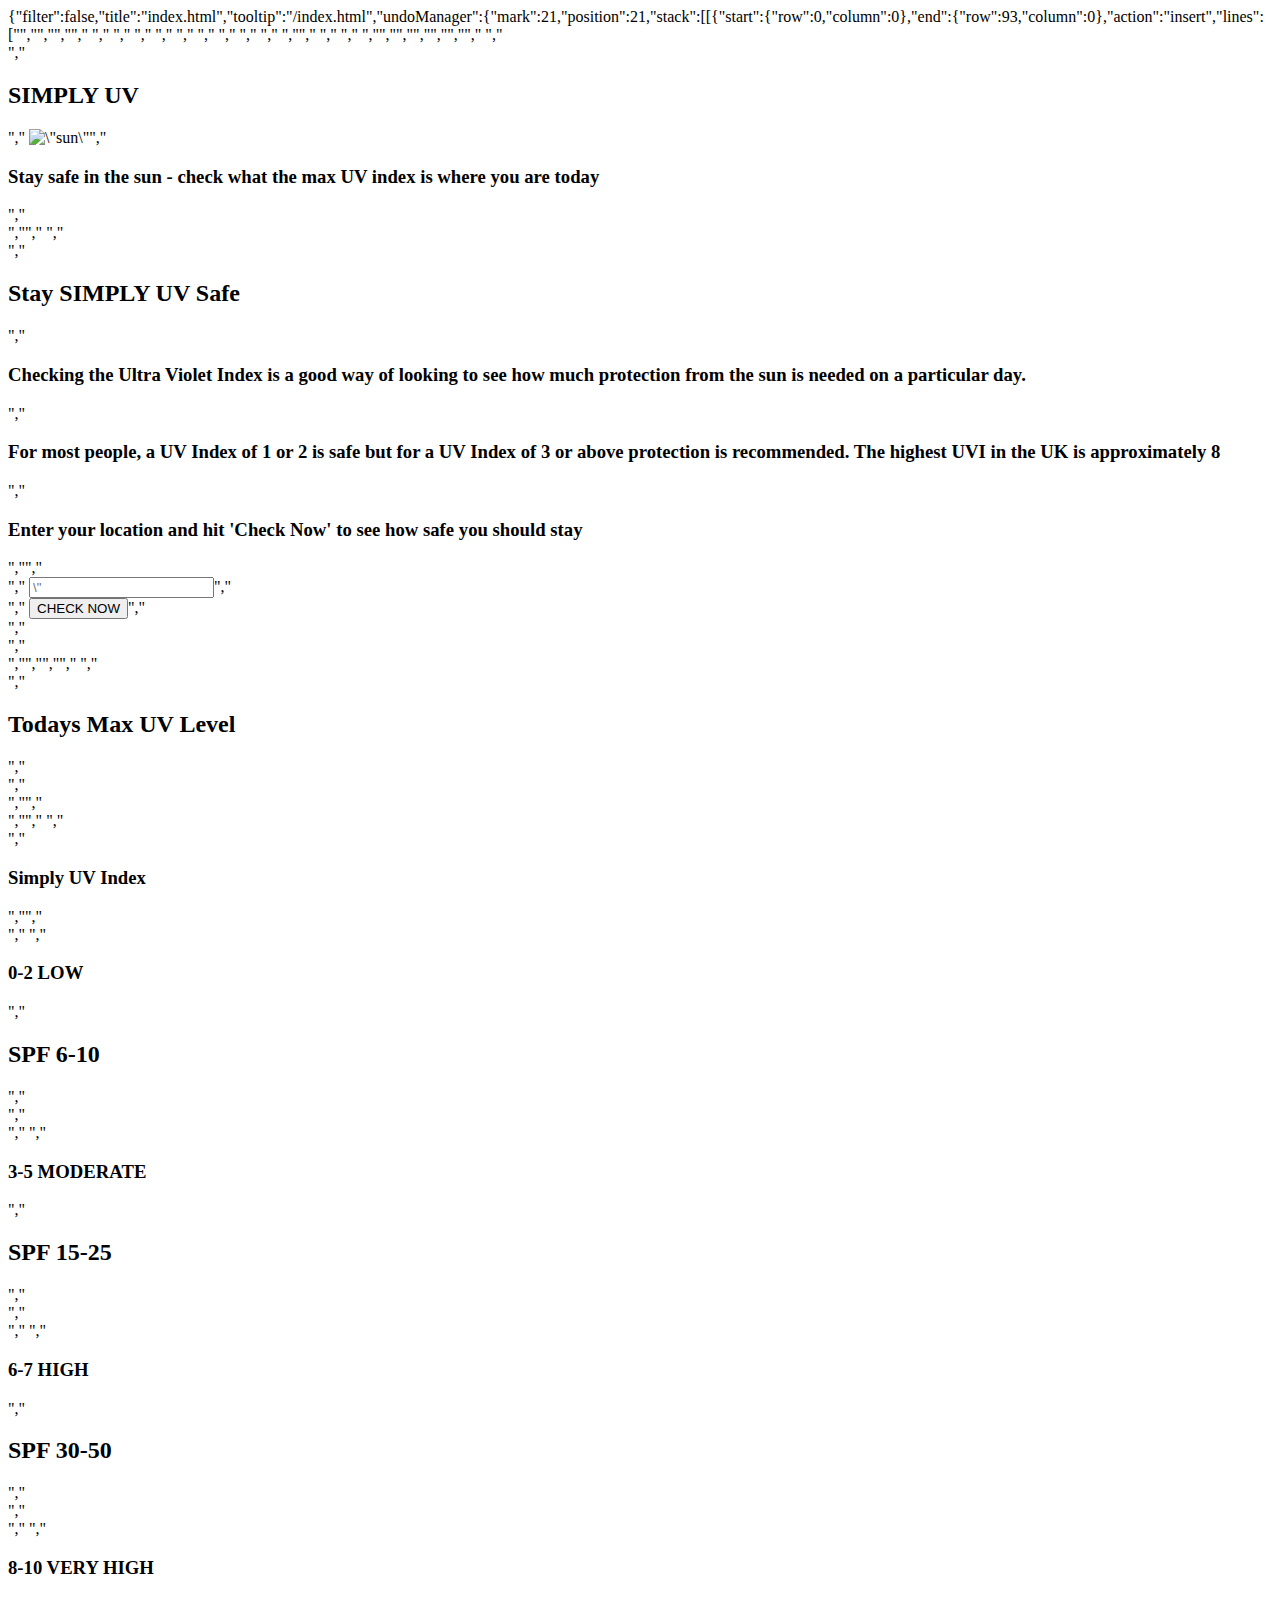
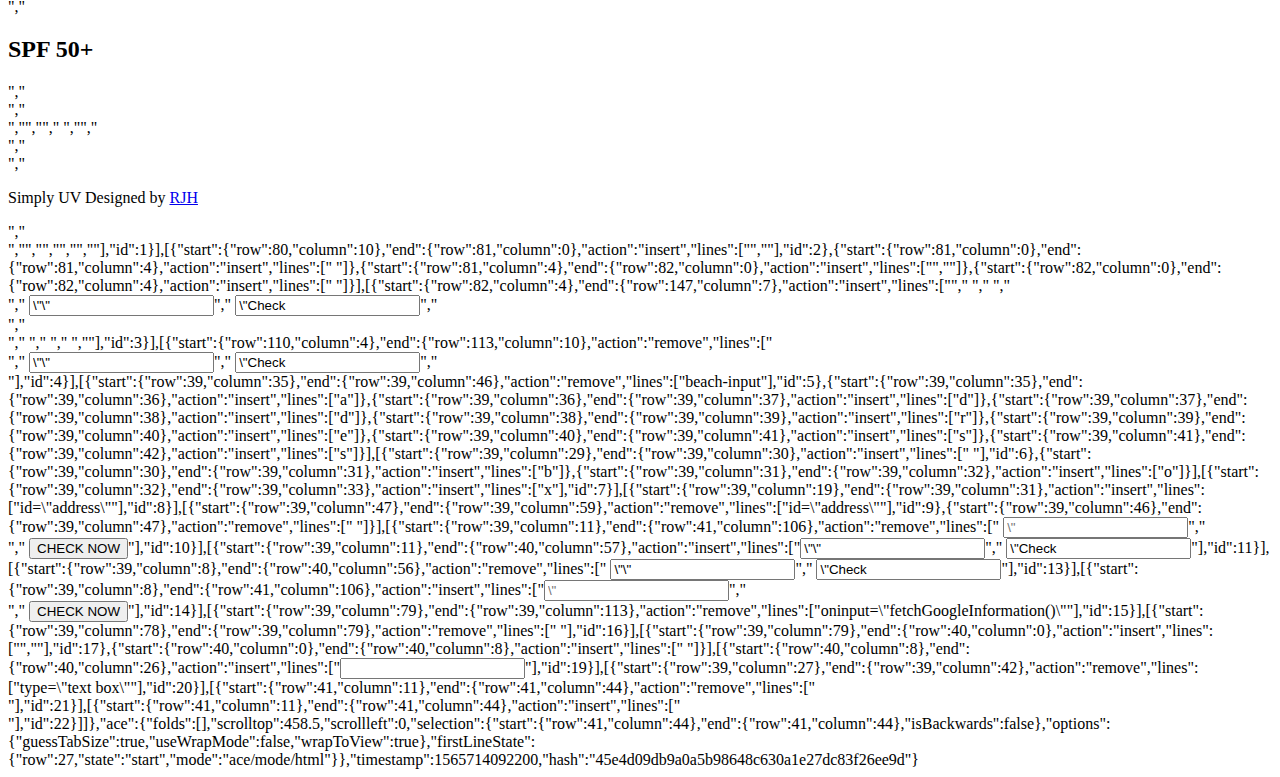
==== .c9/metadata/environment/index.html @ dd0ed44e "new files" ====
{"filter":false,"title":"index.html","tooltip":"/index.html","undoManager":{"mark":21,"position":21,"stack":[[{"start":{"row":0,"column":0},"end":{"row":93,"column":0},"action":"insert","lines":["<!DOCTYPE html>","<html lang=\"en\">","","<head>","    <meta charset=\"UTF-8\">","    <meta name=\"viewport\" content=\"width=device-width, initial-scale=1\">","    <title>Simply UV</title>","    <link href=\"https://fonts.googleapis.com/css?family=Permanent+Marker\" rel=\"stylesheet\">","    <link href=\"https://fonts.googleapis.com/css?family=Open+Sans:600\" rel=\"stylesheet\">","    <link href=\"https://fonts.googleapis.com/css?family=Roboto\" rel=\"stylesheet\">","    <link rel=\"stylesheet\" href=\"https://stackpath.bootstrapcdn.com/bootstrap/3.3.7/css/bootstrap.min.css\" type=\"text/css\" />","    <link rel=\"stylesheet\" href=\"https://use.fontawesome.com/releases/v5.8.1/css/all.css\" integrity=\"sha384-50oBUHEmvpQ+1lW4y57PTFmhCaXp0ML5d60M1M7uH2+nqUivzIebhndOJK28anvf\" crossorigin=\"anonymous\">","    <link rel=\"stylesheet\" href=\"https://cdnjs.cloudflare.com/ajax/libs/hover.css/2.3.1/css/hover-min.css\" type=\"text/css\" />","    <link rel=\"stylesheet\" href=\"css/style.css\" type=\"text/css\" />","","    <script src=\"https://ajax.googleapis.com/ajax/libs/jquery/3.2.1/jquery.min.js\"></script>","    <script type=\"text/javascript\" src=\"assets/js/map-information.js\"></script>","    <script type=\"text/javascript\" src=\"assets/js/uv-index.js\"></script>","","","</head>","","<body>","","    <!-- First container  -->","    <div class=\"container-fluid bg-1 text-center\">","        <h2 class=\"hdr_1\">SIMPLY UV</h2>","        <img src=\"assets/img/sun_1.jpg\" class=\"img-responsive img-circle margin\" style=\"display:inline\" alt=\"sun\" width=\"275\" height=\"275\">","        <h3 class=\"txt_1\">Stay safe in the sun - check what the max UV index is where you are today</h3>","    </div>","","    <!-- Second Container -->","    <div class=\"container-fluid bg-2 text-center\">","        <h2 class=\"hdr_2\">Stay SIMPLY UV Safe</h2>","        <h3 class=\"txt_2\">Checking the Ultra Violet Index is a good way of looking to see how much protection from the sun is needed on a particular day.</h3>","        <h3 class=\"txt_2\">For most people, a UV Index of 1 or 2 is safe but for a UV Index of 3 or above protection is recommended. The highest UVI in the UK is approximately 8</h3>","        <h3 class=\"txt_2\">Enter your location and hit 'Check Now' to see how safe you should stay</h3>","","        <div class=\"input-group mb-3 beach_button\">","            <input type=\"text\" id=\"beach-input\" placeholder=\"       Where are you?\" oninput=\"fetchGoogleInformation()\">","            <div class=\"input-group-append\">","                <button class=\"btn btn-success btn-lg btn-block btn-huge\" type=\"button\">CHECK NOW</button>","            </div>","        </div>","        <div id=\"gm-user-data\" class=\"clearfix\"></div>","","","","        <!--sub 2 -->","        <div class=\"container-fluid bg-21 text center\">","            <h2 class=\"hdr_2\">Todays Max UV Level</h2>","        </div>","        <div class=\"img-responsive circle-text\"></div>","","    </div>","","    <!-- Third Container (grid) -->","    <div class=\"container-fluid bg-3 text-center\">","        <h3 class=\"txt_3\">Simply UV Index</h3>","","        <div class=\"col-sm-3\">","            <i class=\"fas fa-glasses\" style=\"font-size:50px;color:#00ff00;\"></i>","            <h3 class=\"txt_4\">0-2 LOW </h3>","            <h2 class=\"text_4\">SPF 6-10</h2>","        </div>","        <div class=\"col-sm-3\">","            <i class=\"fas fa-cloud-sun\" style=\"font-size:50px;color:#FFFF00;\"></i>","            <h3 class=\"txt_4\">3-5 MODERATE </h3>","            <h2 class=\"text_4\">SPF 15-25</h2>","        </div>","        <div class=\"col-sm-3\">","            <i class=\"far fa-clock\" style=\"font-size:50px;color:#F4A460;\"></i>","            <h3 class=\"txt_4\">6-7 HIGH </h3>","            <h2 class=\"text_4\">SPF 30-50</h2>","        </div>","        <div class=\"col-sm-3\">","            <i class=\"fas fa-tshirt\" style=\"font-size:50px;color:#FF0000;\"></i>","            <h3 class=\"txt_4\">8-10 VERY HIGH </h3>","            <h2 class=\"text_4\">SPF 50+</h2>","        </div>","    </div>","","","    <!-- Footer -->","","    <footer class=\"container-fluid bg-4 text-center\">","        <br>","        <p>Simply UV Designed by <a href=\"www.linkedin.com/in/rupert-james-hewson-31483549/\"> RJH</a></p>","    </footer>","","</body>","","</html>",""],"id":1}],[{"start":{"row":80,"column":10},"end":{"row":81,"column":0},"action":"insert","lines":["",""],"id":2},{"start":{"row":81,"column":0},"end":{"row":81,"column":4},"action":"insert","lines":["    "]},{"start":{"row":81,"column":4},"end":{"row":82,"column":0},"action":"insert","lines":["",""]},{"start":{"row":82,"column":0},"end":{"row":82,"column":4},"action":"insert","lines":["    "]}],[{"start":{"row":82,"column":4},"end":{"row":147,"column":7},"action":"insert","lines":["<style>","      /* Always set the map height explicitly to define the size of the div","       * element that contains the map. */","      #map {","        height: 100%;","      }","      /* Optional: Makes the sample page fill the window. */","      html, body {","        height: 100%;","        margin: 0;","        padding: 0;","      }","      #floating-panel {","        position: absolute;","        top: 10px;","        left: 25%;","        z-index: 5;","        background-color: #fff;","        padding: 5px;","        border: 1px solid #999;","        text-align: center;","        font-family: 'Roboto','sans-serif';","        line-height: 30px;","        padding-left: 10px;","      }","    </style>","  </head>","  <body>","    <div id=\"floating-panel\">","      <input id=\"address\" type=\"textbox\" value=\"\">","      <input id=\"submit\" type=\"button\" value=\"Check Now\">","    </div>","    <div id=\"map\"></div>","    <script>","      function initMap() {","        var map = new google.maps.Map(document.getElementById('map'), {","          zoom: 14,","          center: {lat: -34.397, lng: 150.644}","        });","        var geocoder = new google.maps.Geocoder();","","        document.getElementById('submit').addEventListener('click', function() {","          geocodeAddress(geocoder, map);","        });","      }","","      function geocodeAddress(geocoder, resultsMap) {","        var address = document.getElementById('address').value;","        geocoder.geocode({'address': address}, function(results, status) {","          if (status === 'OK') {","            resultsMap.setCenter(results[0].geometry.location);","            var marker = new google.maps.Marker({","              map: resultsMap,","              position: results[0].geometry.location","            });","          } else {","            alert('Geocode was not successful for the following reason: ' + status);","          }","        });","      }","    </script>","    <script async defer","    src=\"https://maps.googleapis.com/maps/api/js?key=AIzaSyBf7HMHGCXUjaGwoKuPbWfTlez8wLJBwVs&callback=initMap\">","    </script>","  </body>","</html>"],"id":3}],[{"start":{"row":110,"column":4},"end":{"row":113,"column":10},"action":"remove","lines":["<div id=\"floating-panel\">","      <input id=\"address\" type=\"textbox\" value=\"\">","      <input id=\"submit\" type=\"button\" value=\"Check Now\">","    </div>"],"id":4}],[{"start":{"row":39,"column":35},"end":{"row":39,"column":46},"action":"remove","lines":["beach-input"],"id":5},{"start":{"row":39,"column":35},"end":{"row":39,"column":36},"action":"insert","lines":["a"]},{"start":{"row":39,"column":36},"end":{"row":39,"column":37},"action":"insert","lines":["d"]},{"start":{"row":39,"column":37},"end":{"row":39,"column":38},"action":"insert","lines":["d"]},{"start":{"row":39,"column":38},"end":{"row":39,"column":39},"action":"insert","lines":["r"]},{"start":{"row":39,"column":39},"end":{"row":39,"column":40},"action":"insert","lines":["e"]},{"start":{"row":39,"column":40},"end":{"row":39,"column":41},"action":"insert","lines":["s"]},{"start":{"row":39,"column":41},"end":{"row":39,"column":42},"action":"insert","lines":["s"]}],[{"start":{"row":39,"column":29},"end":{"row":39,"column":30},"action":"insert","lines":[" "],"id":6},{"start":{"row":39,"column":30},"end":{"row":39,"column":31},"action":"insert","lines":["b"]},{"start":{"row":39,"column":31},"end":{"row":39,"column":32},"action":"insert","lines":["o"]}],[{"start":{"row":39,"column":32},"end":{"row":39,"column":33},"action":"insert","lines":["x"],"id":7}],[{"start":{"row":39,"column":19},"end":{"row":39,"column":31},"action":"insert","lines":["id=\"address\""],"id":8}],[{"start":{"row":39,"column":47},"end":{"row":39,"column":59},"action":"remove","lines":["id=\"address\""],"id":9},{"start":{"row":39,"column":46},"end":{"row":39,"column":47},"action":"remove","lines":[" "]}],[{"start":{"row":39,"column":11},"end":{"row":41,"column":106},"action":"remove","lines":[" <input id=\"address\"type=\"text box\" placeholder=\"       Where are you?\" oninput=\"fetchGoogleInformation()\">","            <div class=\"input-group-append\">","                <button class=\"btn btn-success btn-lg btn-block btn-huge\" type=\"button\">CHECK NOW</button>"],"id":10}],[{"start":{"row":39,"column":11},"end":{"row":40,"column":57},"action":"insert","lines":["<input id=\"address\" type=\"textbox\" value=\"\">","      <input id=\"submit\" type=\"button\" value=\"Check Now\">"],"id":11}],[{"start":{"row":39,"column":8},"end":{"row":40,"column":56},"action":"remove","lines":["   <input id=\"address\" type=\"textbox\" value=\"\">","      <input id=\"submit\" type=\"button\" value=\"Check Now\""],"id":12}],[{"start":{"row":39,"column":8},"end":{"row":39,"column":9},"action":"remove","lines":[">"],"id":13}],[{"start":{"row":39,"column":8},"end":{"row":41,"column":106},"action":"insert","lines":["<input id=\"address\"type=\"text box\" placeholder=\"       Where are you?\" oninput=\"fetchGoogleInformation()\">","            <div class=\"input-group-append\">","                <button class=\"btn btn-success btn-lg btn-block btn-huge\" type=\"button\">CHECK NOW</button>"],"id":14}],[{"start":{"row":39,"column":79},"end":{"row":39,"column":113},"action":"remove","lines":["oninput=\"fetchGoogleInformation()\""],"id":15}],[{"start":{"row":39,"column":78},"end":{"row":39,"column":79},"action":"remove","lines":[" "],"id":16}],[{"start":{"row":39,"column":79},"end":{"row":40,"column":0},"action":"insert","lines":["",""],"id":17},{"start":{"row":40,"column":0},"end":{"row":40,"column":8},"action":"insert","lines":["        "]}],[{"start":{"row":40,"column":8},"end":{"row":40,"column":26},"action":"insert","lines":["<input id=\"submit\""],"id":18}],[{"start":{"row":40,"column":26},"end":{"row":40,"column":27},"action":"insert","lines":[">"],"id":19}],[{"start":{"row":39,"column":27},"end":{"row":39,"column":42},"action":"remove","lines":["type=\"text box\""],"id":20}],[{"start":{"row":41,"column":11},"end":{"row":41,"column":44},"action":"remove","lines":[" <div class=\"input-group-append\">"],"id":21}],[{"start":{"row":41,"column":11},"end":{"row":41,"column":44},"action":"insert","lines":[" <div class=\"input-group-append\">"],"id":22}]]},"ace":{"folds":[],"scrolltop":458.5,"scrollleft":0,"selection":{"start":{"row":41,"column":44},"end":{"row":41,"column":44},"isBackwards":false},"options":{"guessTabSize":true,"useWrapMode":false,"wrapToView":true},"firstLineState":{"row":27,"state":"start","mode":"ace/mode/html"}},"timestamp":1565714092200,"hash":"45e4d09db9a0a5b98648c630a1e27dc83f26ee9d"}
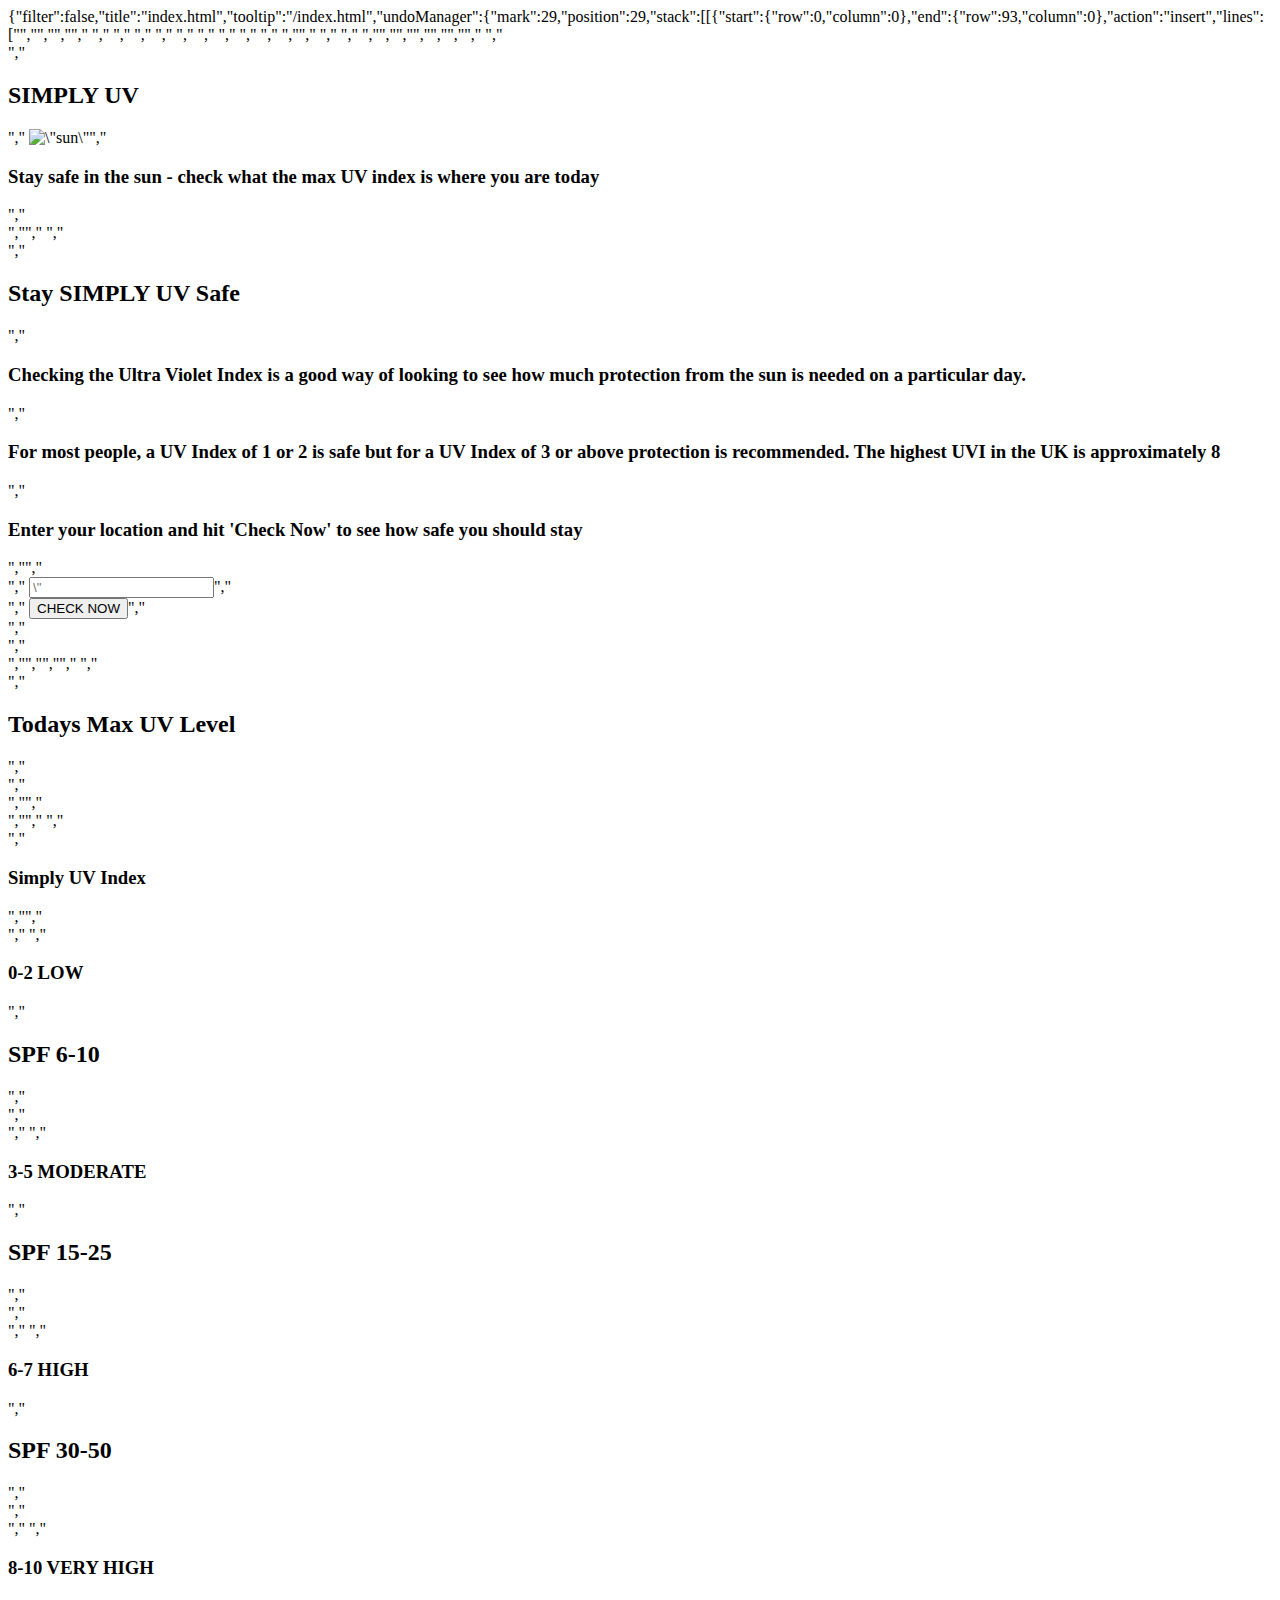
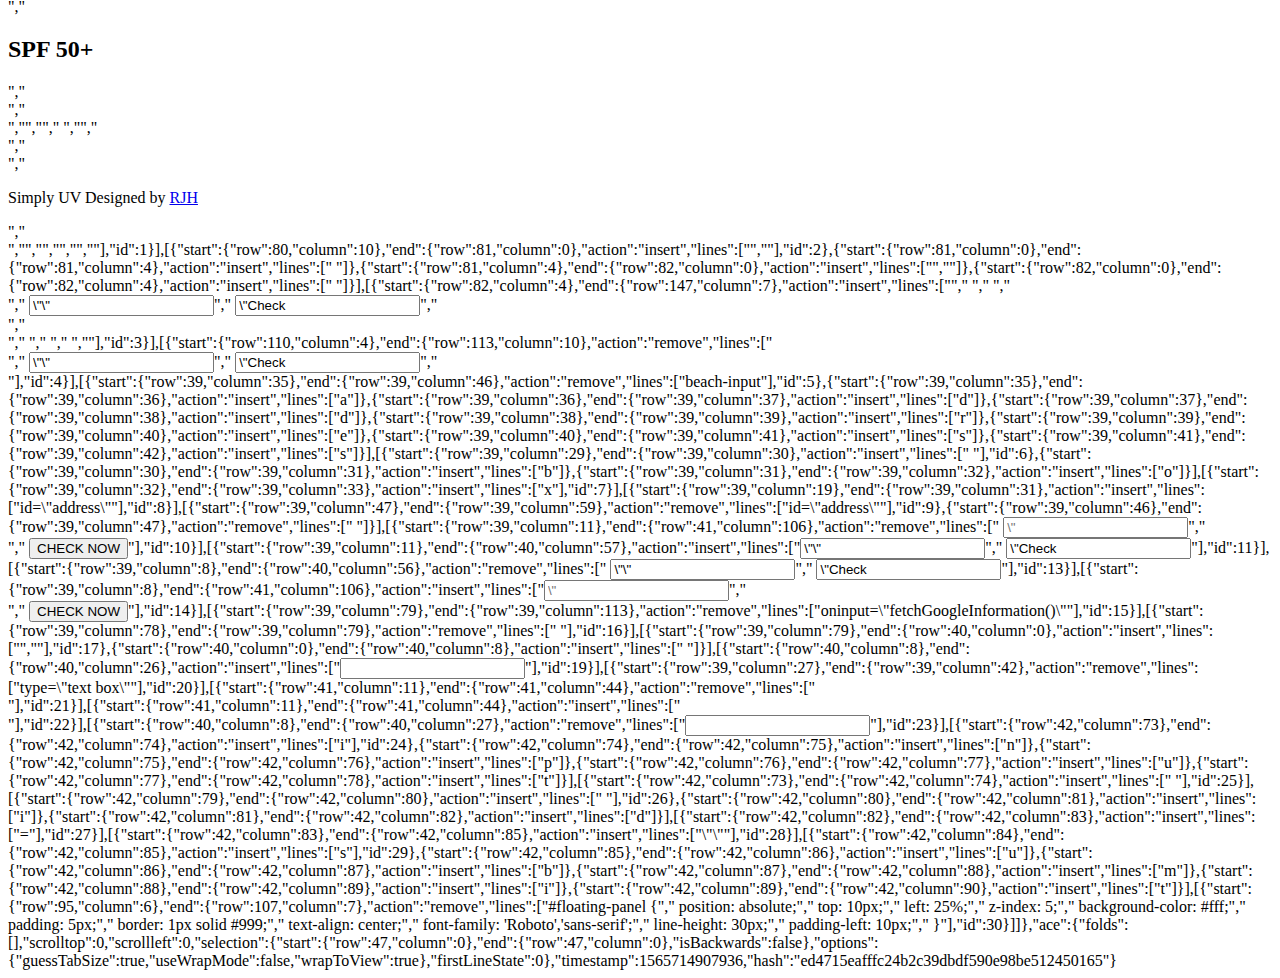
==== commit 4296abfe: "updates" ====
--- a/.c9/metadata/environment/index.html
+++ b/.c9/metadata/environment/index.html
@@ -1 +1 @@
-{"filter":false,"title":"index.html","tooltip":"/index.html","undoManager":{"mark":21,"position":21,"stack":[[{"start":{"row":0,"column":0},"end":{"row":93,"column":0},"action":"insert","lines":["<!DOCTYPE html>","<html lang=\"en\">","","<head>","    <meta charset=\"UTF-8\">","    <meta name=\"viewport\" content=\"width=device-width, initial-scale=1\">","    <title>Simply UV</title>","    <link href=\"https://fonts.googleapis.com/css?family=Permanent+Marker\" rel=\"stylesheet\">","    <link href=\"https://fonts.googleapis.com/css?family=Open+Sans:600\" rel=\"stylesheet\">","    <link href=\"https://fonts.googleapis.com/css?family=Roboto\" rel=\"stylesheet\">","    <link rel=\"stylesheet\" href=\"https://stackpath.bootstrapcdn.com/bootstrap/3.3.7/css/bootstrap.min.css\" type=\"text/css\" />","    <link rel=\"stylesheet\" href=\"https://use.fontawesome.com/releases/v5.8.1/css/all.css\" integrity=\"sha384-50oBUHEmvpQ+1lW4y57PTFmhCaXp0ML5d60M1M7uH2+nqUivzIebhndOJK28anvf\" crossorigin=\"anonymous\">","    <link rel=\"stylesheet\" href=\"https://cdnjs.cloudflare.com/ajax/libs/hover.css/2.3.1/css/hover-min.css\" type=\"text/css\" />","    <link rel=\"stylesheet\" href=\"css/style.css\" type=\"text/css\" />","","    <script src=\"https://ajax.googleapis.com/ajax/libs/jquery/3.2.1/jquery.min.js\"></script>","    <script type=\"text/javascript\" src=\"assets/js/map-information.js\"></script>","    <script type=\"text/javascript\" src=\"assets/js/uv-index.js\"></script>","","","</head>","","<body>","","    <!-- First container  -->","    <div class=\"container-fluid bg-1 text-center\">","        <h2 class=\"hdr_1\">SIMPLY UV</h2>","        <img src=\"assets/img/sun_1.jpg\" class=\"img-responsive img-circle margin\" style=\"display:inline\" alt=\"sun\" width=\"275\" height=\"275\">","        <h3 class=\"txt_1\">Stay safe in the sun - check what the max UV index is where you are today</h3>","    </div>","","    <!-- Second Container -->","    <div class=\"container-fluid bg-2 text-center\">","        <h2 class=\"hdr_2\">Stay SIMPLY UV Safe</h2>","        <h3 class=\"txt_2\">Checking the Ultra Violet Index is a good way of looking to see how much protection from the sun is needed on a particular day.</h3>","        <h3 class=\"txt_2\">For most people, a UV Index of 1 or 2 is safe but for a UV Index of 3 or above protection is recommended. The highest UVI in the UK is approximately 8</h3>","        <h3 class=\"txt_2\">Enter your location and hit 'Check Now' to see how safe you should stay</h3>","","        <div class=\"input-group mb-3 beach_button\">","            <input type=\"text\" id=\"beach-input\" placeholder=\"       Where are you?\" oninput=\"fetchGoogleInformation()\">","            <div class=\"input-group-append\">","                <button class=\"btn btn-success btn-lg btn-block btn-huge\" type=\"button\">CHECK NOW</button>","            </div>","        </div>","        <div id=\"gm-user-data\" class=\"clearfix\"></div>","","","","        <!--sub 2 -->","        <div class=\"container-fluid bg-21 text center\">","            <h2 class=\"hdr_2\">Todays Max UV Level</h2>","        </div>","        <div class=\"img-responsive circle-text\"></div>","","    </div>","","    <!-- Third Container (grid) -->","    <div class=\"container-fluid bg-3 text-center\">","        <h3 class=\"txt_3\">Simply UV Index</h3>","","        <div class=\"col-sm-3\">","            <i class=\"fas fa-glasses\" style=\"font-size:50px;color:#00ff00;\"></i>","            <h3 class=\"txt_4\">0-2 LOW </h3>","            <h2 class=\"text_4\">SPF 6-10</h2>","        </div>","        <div class=\"col-sm-3\">","            <i class=\"fas fa-cloud-sun\" style=\"font-size:50px;color:#FFFF00;\"></i>","            <h3 class=\"txt_4\">3-5 MODERATE </h3>","            <h2 class=\"text_4\">SPF 15-25</h2>","        </div>","        <div class=\"col-sm-3\">","            <i class=\"far fa-clock\" style=\"font-size:50px;color:#F4A460;\"></i>","            <h3 class=\"txt_4\">6-7 HIGH </h3>","            <h2 class=\"text_4\">SPF 30-50</h2>","        </div>","        <div class=\"col-sm-3\">","            <i class=\"fas fa-tshirt\" style=\"font-size:50px;color:#FF0000;\"></i>","            <h3 class=\"txt_4\">8-10 VERY HIGH </h3>","            <h2 class=\"text_4\">SPF 50+</h2>","        </div>","    </div>","","","    <!-- Footer -->","","    <footer class=\"container-fluid bg-4 text-center\">","        <br>","        <p>Simply UV Designed by <a href=\"www.linkedin.com/in/rupert-james-hewson-31483549/\"> RJH</a></p>","    </footer>","","</body>","","</html>",""],"id":1}],[{"start":{"row":80,"column":10},"end":{"row":81,"column":0},"action":"insert","lines":["",""],"id":2},{"start":{"row":81,"column":0},"end":{"row":81,"column":4},"action":"insert","lines":["    "]},{"start":{"row":81,"column":4},"end":{"row":82,"column":0},"action":"insert","lines":["",""]},{"start":{"row":82,"column":0},"end":{"row":82,"column":4},"action":"insert","lines":["    "]}],[{"start":{"row":82,"column":4},"end":{"row":147,"column":7},"action":"insert","lines":["<style>","      /* Always set the map height explicitly to define the size of the div","       * element that contains the map. */","      #map {","        height: 100%;","      }","      /* Optional: Makes the sample page fill the window. */","      html, body {","        height: 100%;","        margin: 0;","        padding: 0;","      }","      #floating-panel {","        position: absolute;","        top: 10px;","        left: 25%;","        z-index: 5;","        background-color: #fff;","        padding: 5px;","        border: 1px solid #999;","        text-align: center;","        font-family: 'Roboto','sans-serif';","        line-height: 30px;","        padding-left: 10px;","      }","    </style>","  </head>","  <body>","    <div id=\"floating-panel\">","      <input id=\"address\" type=\"textbox\" value=\"\">","      <input id=\"submit\" type=\"button\" value=\"Check Now\">","    </div>","    <div id=\"map\"></div>","    <script>","      function initMap() {","        var map = new google.maps.Map(document.getElementById('map'), {","          zoom: 14,","          center: {lat: -34.397, lng: 150.644}","        });","        var geocoder = new google.maps.Geocoder();","","        document.getElementById('submit').addEventListener('click', function() {","          geocodeAddress(geocoder, map);","        });","      }","","      function geocodeAddress(geocoder, resultsMap) {","        var address = document.getElementById('address').value;","        geocoder.geocode({'address': address}, function(results, status) {","          if (status === 'OK') {","            resultsMap.setCenter(results[0].geometry.location);","            var marker = new google.maps.Marker({","              map: resultsMap,","              position: results[0].geometry.location","            });","          } else {","            alert('Geocode was not successful for the following reason: ' + status);","          }","        });","      }","    </script>","    <script async defer","    src=\"https://maps.googleapis.com/maps/api/js?key=AIzaSyBf7HMHGCXUjaGwoKuPbWfTlez8wLJBwVs&callback=initMap\">","    </script>","  </body>","</html>"],"id":3}],[{"start":{"row":110,"column":4},"end":{"row":113,"column":10},"action":"remove","lines":["<div id=\"floating-panel\">","      <input id=\"address\" type=\"textbox\" value=\"\">","      <input id=\"submit\" type=\"button\" value=\"Check Now\">","    </div>"],"id":4}],[{"start":{"row":39,"column":35},"end":{"row":39,"column":46},"action":"remove","lines":["beach-input"],"id":5},{"start":{"row":39,"column":35},"end":{"row":39,"column":36},"action":"insert","lines":["a"]},{"start":{"row":39,"column":36},"end":{"row":39,"column":37},"action":"insert","lines":["d"]},{"start":{"row":39,"column":37},"end":{"row":39,"column":38},"action":"insert","lines":["d"]},{"start":{"row":39,"column":38},"end":{"row":39,"column":39},"action":"insert","lines":["r"]},{"start":{"row":39,"column":39},"end":{"row":39,"column":40},"action":"insert","lines":["e"]},{"start":{"row":39,"column":40},"end":{"row":39,"column":41},"action":"insert","lines":["s"]},{"start":{"row":39,"column":41},"end":{"row":39,"column":42},"action":"insert","lines":["s"]}],[{"start":{"row":39,"column":29},"end":{"row":39,"column":30},"action":"insert","lines":[" "],"id":6},{"start":{"row":39,"column":30},"end":{"row":39,"column":31},"action":"insert","lines":["b"]},{"start":{"row":39,"column":31},"end":{"row":39,"column":32},"action":"insert","lines":["o"]}],[{"start":{"row":39,"column":32},"end":{"row":39,"column":33},"action":"insert","lines":["x"],"id":7}],[{"start":{"row":39,"column":19},"end":{"row":39,"column":31},"action":"insert","lines":["id=\"address\""],"id":8}],[{"start":{"row":39,"column":47},"end":{"row":39,"column":59},"action":"remove","lines":["id=\"address\""],"id":9},{"start":{"row":39,"column":46},"end":{"row":39,"column":47},"action":"remove","lines":[" "]}],[{"start":{"row":39,"column":11},"end":{"row":41,"column":106},"action":"remove","lines":[" <input id=\"address\"type=\"text box\" placeholder=\"       Where are you?\" oninput=\"fetchGoogleInformation()\">","            <div class=\"input-group-append\">","                <button class=\"btn btn-success btn-lg btn-block btn-huge\" type=\"button\">CHECK NOW</button>"],"id":10}],[{"start":{"row":39,"column":11},"end":{"row":40,"column":57},"action":"insert","lines":["<input id=\"address\" type=\"textbox\" value=\"\">","      <input id=\"submit\" type=\"button\" value=\"Check Now\">"],"id":11}],[{"start":{"row":39,"column":8},"end":{"row":40,"column":56},"action":"remove","lines":["   <input id=\"address\" type=\"textbox\" value=\"\">","      <input id=\"submit\" type=\"button\" value=\"Check Now\""],"id":12}],[{"start":{"row":39,"column":8},"end":{"row":39,"column":9},"action":"remove","lines":[">"],"id":13}],[{"start":{"row":39,"column":8},"end":{"row":41,"column":106},"action":"insert","lines":["<input id=\"address\"type=\"text box\" placeholder=\"       Where are you?\" oninput=\"fetchGoogleInformation()\">","            <div class=\"input-group-append\">","                <button class=\"btn btn-success btn-lg btn-block btn-huge\" type=\"button\">CHECK NOW</button>"],"id":14}],[{"start":{"row":39,"column":79},"end":{"row":39,"column":113},"action":"remove","lines":["oninput=\"fetchGoogleInformation()\""],"id":15}],[{"start":{"row":39,"column":78},"end":{"row":39,"column":79},"action":"remove","lines":[" "],"id":16}],[{"start":{"row":39,"column":79},"end":{"row":40,"column":0},"action":"insert","lines":["",""],"id":17},{"start":{"row":40,"column":0},"end":{"row":40,"column":8},"action":"insert","lines":["        "]}],[{"start":{"row":40,"column":8},"end":{"row":40,"column":26},"action":"insert","lines":["<input id=\"submit\""],"id":18}],[{"start":{"row":40,"column":26},"end":{"row":40,"column":27},"action":"insert","lines":[">"],"id":19}],[{"start":{"row":39,"column":27},"end":{"row":39,"column":42},"action":"remove","lines":["type=\"text box\""],"id":20}],[{"start":{"row":41,"column":11},"end":{"row":41,"column":44},"action":"remove","lines":[" <div class=\"input-group-append\">"],"id":21}],[{"start":{"row":41,"column":11},"end":{"row":41,"column":44},"action":"insert","lines":[" <div class=\"input-group-append\">"],"id":22}]]},"ace":{"folds":[],"scrolltop":458.5,"scrollleft":0,"selection":{"start":{"row":41,"column":44},"end":{"row":41,"column":44},"isBackwards":false},"options":{"guessTabSize":true,"useWrapMode":false,"wrapToView":true},"firstLineState":{"row":27,"state":"start","mode":"ace/mode/html"}},"timestamp":1565714092200,"hash":"45e4d09db9a0a5b98648c630a1e27dc83f26ee9d"}+{"filter":false,"title":"index.html","tooltip":"/index.html","undoManager":{"mark":29,"position":29,"stack":[[{"start":{"row":0,"column":0},"end":{"row":93,"column":0},"action":"insert","lines":["<!DOCTYPE html>","<html lang=\"en\">","","<head>","    <meta charset=\"UTF-8\">","    <meta name=\"viewport\" content=\"width=device-width, initial-scale=1\">","    <title>Simply UV</title>","    <link href=\"https://fonts.googleapis.com/css?family=Permanent+Marker\" rel=\"stylesheet\">","    <link href=\"https://fonts.googleapis.com/css?family=Open+Sans:600\" rel=\"stylesheet\">","    <link href=\"https://fonts.googleapis.com/css?family=Roboto\" rel=\"stylesheet\">","    <link rel=\"stylesheet\" href=\"https://stackpath.bootstrapcdn.com/bootstrap/3.3.7/css/bootstrap.min.css\" type=\"text/css\" />","    <link rel=\"stylesheet\" href=\"https://use.fontawesome.com/releases/v5.8.1/css/all.css\" integrity=\"sha384-50oBUHEmvpQ+1lW4y57PTFmhCaXp0ML5d60M1M7uH2+nqUivzIebhndOJK28anvf\" crossorigin=\"anonymous\">","    <link rel=\"stylesheet\" href=\"https://cdnjs.cloudflare.com/ajax/libs/hover.css/2.3.1/css/hover-min.css\" type=\"text/css\" />","    <link rel=\"stylesheet\" href=\"css/style.css\" type=\"text/css\" />","","    <script src=\"https://ajax.googleapis.com/ajax/libs/jquery/3.2.1/jquery.min.js\"></script>","    <script type=\"text/javascript\" src=\"assets/js/map-information.js\"></script>","    <script type=\"text/javascript\" src=\"assets/js/uv-index.js\"></script>","","","</head>","","<body>","","    <!-- First container  -->","    <div class=\"container-fluid bg-1 text-center\">","        <h2 class=\"hdr_1\">SIMPLY UV</h2>","        <img src=\"assets/img/sun_1.jpg\" class=\"img-responsive img-circle margin\" style=\"display:inline\" alt=\"sun\" width=\"275\" height=\"275\">","        <h3 class=\"txt_1\">Stay safe in the sun - check what the max UV index is where you are today</h3>","    </div>","","    <!-- Second Container -->","    <div class=\"container-fluid bg-2 text-center\">","        <h2 class=\"hdr_2\">Stay SIMPLY UV Safe</h2>","        <h3 class=\"txt_2\">Checking the Ultra Violet Index is a good way of looking to see how much protection from the sun is needed on a particular day.</h3>","        <h3 class=\"txt_2\">For most people, a UV Index of 1 or 2 is safe but for a UV Index of 3 or above protection is recommended. The highest UVI in the UK is approximately 8</h3>","        <h3 class=\"txt_2\">Enter your location and hit 'Check Now' to see how safe you should stay</h3>","","        <div class=\"input-group mb-3 beach_button\">","            <input type=\"text\" id=\"beach-input\" placeholder=\"       Where are you?\" oninput=\"fetchGoogleInformation()\">","            <div class=\"input-group-append\">","                <button class=\"btn btn-success btn-lg btn-block btn-huge\" type=\"button\">CHECK NOW</button>","            </div>","        </div>","        <div id=\"gm-user-data\" class=\"clearfix\"></div>","","","","        <!--sub 2 -->","        <div class=\"container-fluid bg-21 text center\">","            <h2 class=\"hdr_2\">Todays Max UV Level</h2>","        </div>","        <div class=\"img-responsive circle-text\"></div>","","    </div>","","    <!-- Third Container (grid) -->","    <div class=\"container-fluid bg-3 text-center\">","        <h3 class=\"txt_3\">Simply UV Index</h3>","","        <div class=\"col-sm-3\">","            <i class=\"fas fa-glasses\" style=\"font-size:50px;color:#00ff00;\"></i>","            <h3 class=\"txt_4\">0-2 LOW </h3>","            <h2 class=\"text_4\">SPF 6-10</h2>","        </div>","        <div class=\"col-sm-3\">","            <i class=\"fas fa-cloud-sun\" style=\"font-size:50px;color:#FFFF00;\"></i>","            <h3 class=\"txt_4\">3-5 MODERATE </h3>","            <h2 class=\"text_4\">SPF 15-25</h2>","        </div>","        <div class=\"col-sm-3\">","            <i class=\"far fa-clock\" style=\"font-size:50px;color:#F4A460;\"></i>","            <h3 class=\"txt_4\">6-7 HIGH </h3>","            <h2 class=\"text_4\">SPF 30-50</h2>","        </div>","        <div class=\"col-sm-3\">","            <i class=\"fas fa-tshirt\" style=\"font-size:50px;color:#FF0000;\"></i>","            <h3 class=\"txt_4\">8-10 VERY HIGH </h3>","            <h2 class=\"text_4\">SPF 50+</h2>","        </div>","    </div>","","","    <!-- Footer -->","","    <footer class=\"container-fluid bg-4 text-center\">","        <br>","        <p>Simply UV Designed by <a href=\"www.linkedin.com/in/rupert-james-hewson-31483549/\"> RJH</a></p>","    </footer>","","</body>","","</html>",""],"id":1}],[{"start":{"row":80,"column":10},"end":{"row":81,"column":0},"action":"insert","lines":["",""],"id":2},{"start":{"row":81,"column":0},"end":{"row":81,"column":4},"action":"insert","lines":["    "]},{"start":{"row":81,"column":4},"end":{"row":82,"column":0},"action":"insert","lines":["",""]},{"start":{"row":82,"column":0},"end":{"row":82,"column":4},"action":"insert","lines":["    "]}],[{"start":{"row":82,"column":4},"end":{"row":147,"column":7},"action":"insert","lines":["<style>","      /* Always set the map height explicitly to define the size of the div","       * element that contains the map. */","      #map {","        height: 100%;","      }","      /* Optional: Makes the sample page fill the window. */","      html, body {","        height: 100%;","        margin: 0;","        padding: 0;","      }","      #floating-panel {","        position: absolute;","        top: 10px;","        left: 25%;","        z-index: 5;","        background-color: #fff;","        padding: 5px;","        border: 1px solid #999;","        text-align: center;","        font-family: 'Roboto','sans-serif';","        line-height: 30px;","        padding-left: 10px;","      }","    </style>","  </head>","  <body>","    <div id=\"floating-panel\">","      <input id=\"address\" type=\"textbox\" value=\"\">","      <input id=\"submit\" type=\"button\" value=\"Check Now\">","    </div>","    <div id=\"map\"></div>","    <script>","      function initMap() {","        var map = new google.maps.Map(document.getElementById('map'), {","          zoom: 14,","          center: {lat: -34.397, lng: 150.644}","        });","        var geocoder = new google.maps.Geocoder();","","        document.getElementById('submit').addEventListener('click', function() {","          geocodeAddress(geocoder, map);","        });","      }","","      function geocodeAddress(geocoder, resultsMap) {","        var address = document.getElementById('address').value;","        geocoder.geocode({'address': address}, function(results, status) {","          if (status === 'OK') {","            resultsMap.setCenter(results[0].geometry.location);","            var marker = new google.maps.Marker({","              map: resultsMap,","              position: results[0].geometry.location","            });","          } else {","            alert('Geocode was not successful for the following reason: ' + status);","          }","        });","      }","    </script>","    <script async defer","    src=\"https://maps.googleapis.com/maps/api/js?key=AIzaSyBf7HMHGCXUjaGwoKuPbWfTlez8wLJBwVs&callback=initMap\">","    </script>","  </body>","</html>"],"id":3}],[{"start":{"row":110,"column":4},"end":{"row":113,"column":10},"action":"remove","lines":["<div id=\"floating-panel\">","      <input id=\"address\" type=\"textbox\" value=\"\">","      <input id=\"submit\" type=\"button\" value=\"Check Now\">","    </div>"],"id":4}],[{"start":{"row":39,"column":35},"end":{"row":39,"column":46},"action":"remove","lines":["beach-input"],"id":5},{"start":{"row":39,"column":35},"end":{"row":39,"column":36},"action":"insert","lines":["a"]},{"start":{"row":39,"column":36},"end":{"row":39,"column":37},"action":"insert","lines":["d"]},{"start":{"row":39,"column":37},"end":{"row":39,"column":38},"action":"insert","lines":["d"]},{"start":{"row":39,"column":38},"end":{"row":39,"column":39},"action":"insert","lines":["r"]},{"start":{"row":39,"column":39},"end":{"row":39,"column":40},"action":"insert","lines":["e"]},{"start":{"row":39,"column":40},"end":{"row":39,"column":41},"action":"insert","lines":["s"]},{"start":{"row":39,"column":41},"end":{"row":39,"column":42},"action":"insert","lines":["s"]}],[{"start":{"row":39,"column":29},"end":{"row":39,"column":30},"action":"insert","lines":[" "],"id":6},{"start":{"row":39,"column":30},"end":{"row":39,"column":31},"action":"insert","lines":["b"]},{"start":{"row":39,"column":31},"end":{"row":39,"column":32},"action":"insert","lines":["o"]}],[{"start":{"row":39,"column":32},"end":{"row":39,"column":33},"action":"insert","lines":["x"],"id":7}],[{"start":{"row":39,"column":19},"end":{"row":39,"column":31},"action":"insert","lines":["id=\"address\""],"id":8}],[{"start":{"row":39,"column":47},"end":{"row":39,"column":59},"action":"remove","lines":["id=\"address\""],"id":9},{"start":{"row":39,"column":46},"end":{"row":39,"column":47},"action":"remove","lines":[" "]}],[{"start":{"row":39,"column":11},"end":{"row":41,"column":106},"action":"remove","lines":[" <input id=\"address\"type=\"text box\" placeholder=\"       Where are you?\" oninput=\"fetchGoogleInformation()\">","            <div class=\"input-group-append\">","                <button class=\"btn btn-success btn-lg btn-block btn-huge\" type=\"button\">CHECK NOW</button>"],"id":10}],[{"start":{"row":39,"column":11},"end":{"row":40,"column":57},"action":"insert","lines":["<input id=\"address\" type=\"textbox\" value=\"\">","      <input id=\"submit\" type=\"button\" value=\"Check Now\">"],"id":11}],[{"start":{"row":39,"column":8},"end":{"row":40,"column":56},"action":"remove","lines":["   <input id=\"address\" type=\"textbox\" value=\"\">","      <input id=\"submit\" type=\"button\" value=\"Check Now\""],"id":12}],[{"start":{"row":39,"column":8},"end":{"row":39,"column":9},"action":"remove","lines":[">"],"id":13}],[{"start":{"row":39,"column":8},"end":{"row":41,"column":106},"action":"insert","lines":["<input id=\"address\"type=\"text box\" placeholder=\"       Where are you?\" oninput=\"fetchGoogleInformation()\">","            <div class=\"input-group-append\">","                <button class=\"btn btn-success btn-lg btn-block btn-huge\" type=\"button\">CHECK NOW</button>"],"id":14}],[{"start":{"row":39,"column":79},"end":{"row":39,"column":113},"action":"remove","lines":["oninput=\"fetchGoogleInformation()\""],"id":15}],[{"start":{"row":39,"column":78},"end":{"row":39,"column":79},"action":"remove","lines":[" "],"id":16}],[{"start":{"row":39,"column":79},"end":{"row":40,"column":0},"action":"insert","lines":["",""],"id":17},{"start":{"row":40,"column":0},"end":{"row":40,"column":8},"action":"insert","lines":["        "]}],[{"start":{"row":40,"column":8},"end":{"row":40,"column":26},"action":"insert","lines":["<input id=\"submit\""],"id":18}],[{"start":{"row":40,"column":26},"end":{"row":40,"column":27},"action":"insert","lines":[">"],"id":19}],[{"start":{"row":39,"column":27},"end":{"row":39,"column":42},"action":"remove","lines":["type=\"text box\""],"id":20}],[{"start":{"row":41,"column":11},"end":{"row":41,"column":44},"action":"remove","lines":[" <div class=\"input-group-append\">"],"id":21}],[{"start":{"row":41,"column":11},"end":{"row":41,"column":44},"action":"insert","lines":[" <div class=\"input-group-append\">"],"id":22}],[{"start":{"row":40,"column":8},"end":{"row":40,"column":27},"action":"remove","lines":["<input id=\"submit\">"],"id":23}],[{"start":{"row":42,"column":73},"end":{"row":42,"column":74},"action":"insert","lines":["i"],"id":24},{"start":{"row":42,"column":74},"end":{"row":42,"column":75},"action":"insert","lines":["n"]},{"start":{"row":42,"column":75},"end":{"row":42,"column":76},"action":"insert","lines":["p"]},{"start":{"row":42,"column":76},"end":{"row":42,"column":77},"action":"insert","lines":["u"]},{"start":{"row":42,"column":77},"end":{"row":42,"column":78},"action":"insert","lines":["t"]}],[{"start":{"row":42,"column":73},"end":{"row":42,"column":74},"action":"insert","lines":[" "],"id":25}],[{"start":{"row":42,"column":79},"end":{"row":42,"column":80},"action":"insert","lines":[" "],"id":26},{"start":{"row":42,"column":80},"end":{"row":42,"column":81},"action":"insert","lines":["i"]},{"start":{"row":42,"column":81},"end":{"row":42,"column":82},"action":"insert","lines":["d"]}],[{"start":{"row":42,"column":82},"end":{"row":42,"column":83},"action":"insert","lines":["="],"id":27}],[{"start":{"row":42,"column":83},"end":{"row":42,"column":85},"action":"insert","lines":["\"\""],"id":28}],[{"start":{"row":42,"column":84},"end":{"row":42,"column":85},"action":"insert","lines":["s"],"id":29},{"start":{"row":42,"column":85},"end":{"row":42,"column":86},"action":"insert","lines":["u"]},{"start":{"row":42,"column":86},"end":{"row":42,"column":87},"action":"insert","lines":["b"]},{"start":{"row":42,"column":87},"end":{"row":42,"column":88},"action":"insert","lines":["m"]},{"start":{"row":42,"column":88},"end":{"row":42,"column":89},"action":"insert","lines":["i"]},{"start":{"row":42,"column":89},"end":{"row":42,"column":90},"action":"insert","lines":["t"]}],[{"start":{"row":95,"column":6},"end":{"row":107,"column":7},"action":"remove","lines":["#floating-panel {","        position: absolute;","        top: 10px;","        left: 25%;","        z-index: 5;","        background-color: #fff;","        padding: 5px;","        border: 1px solid #999;","        text-align: center;","        font-family: 'Roboto','sans-serif';","        line-height: 30px;","        padding-left: 10px;","      }"],"id":30}]]},"ace":{"folds":[],"scrolltop":0,"scrollleft":0,"selection":{"start":{"row":47,"column":0},"end":{"row":47,"column":0},"isBackwards":false},"options":{"guessTabSize":true,"useWrapMode":false,"wrapToView":true},"firstLineState":0},"timestamp":1565714907936,"hash":"ed4715eafffc24b2c39dbdf590e98be512450165"}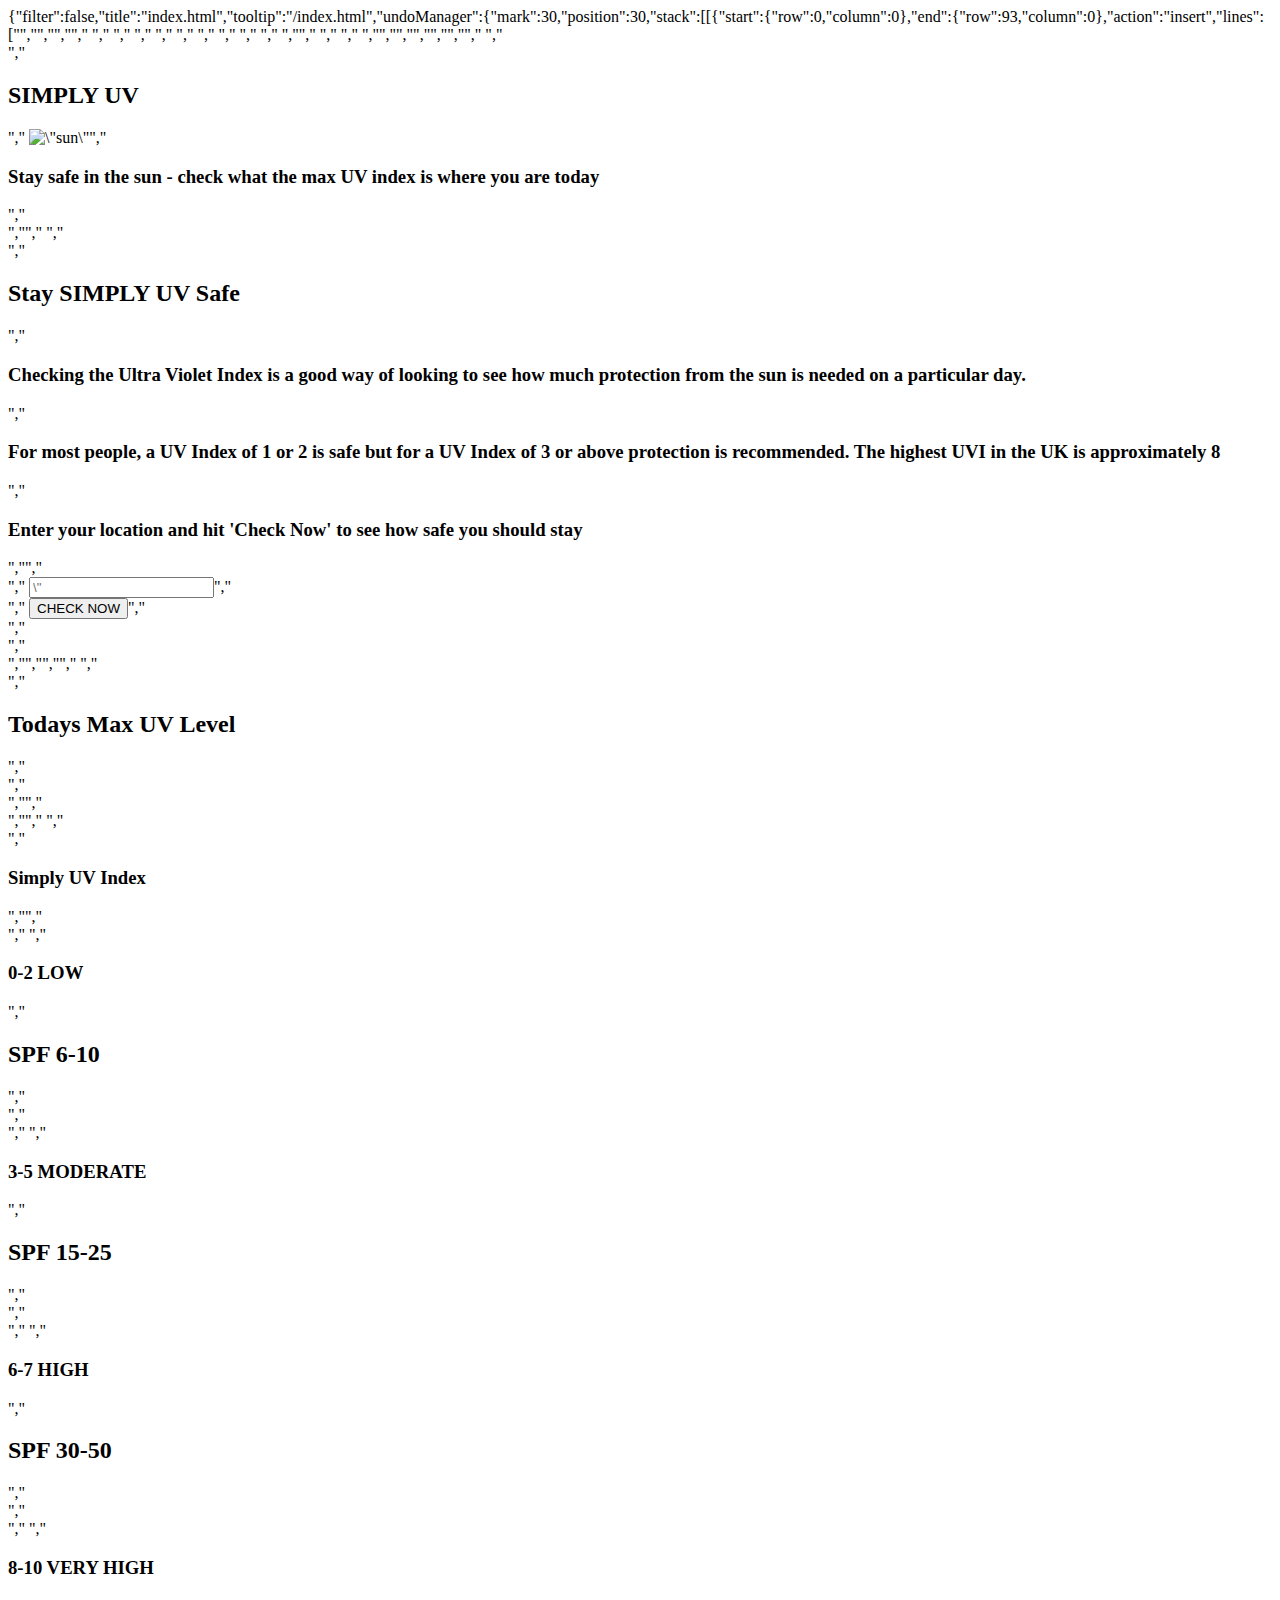
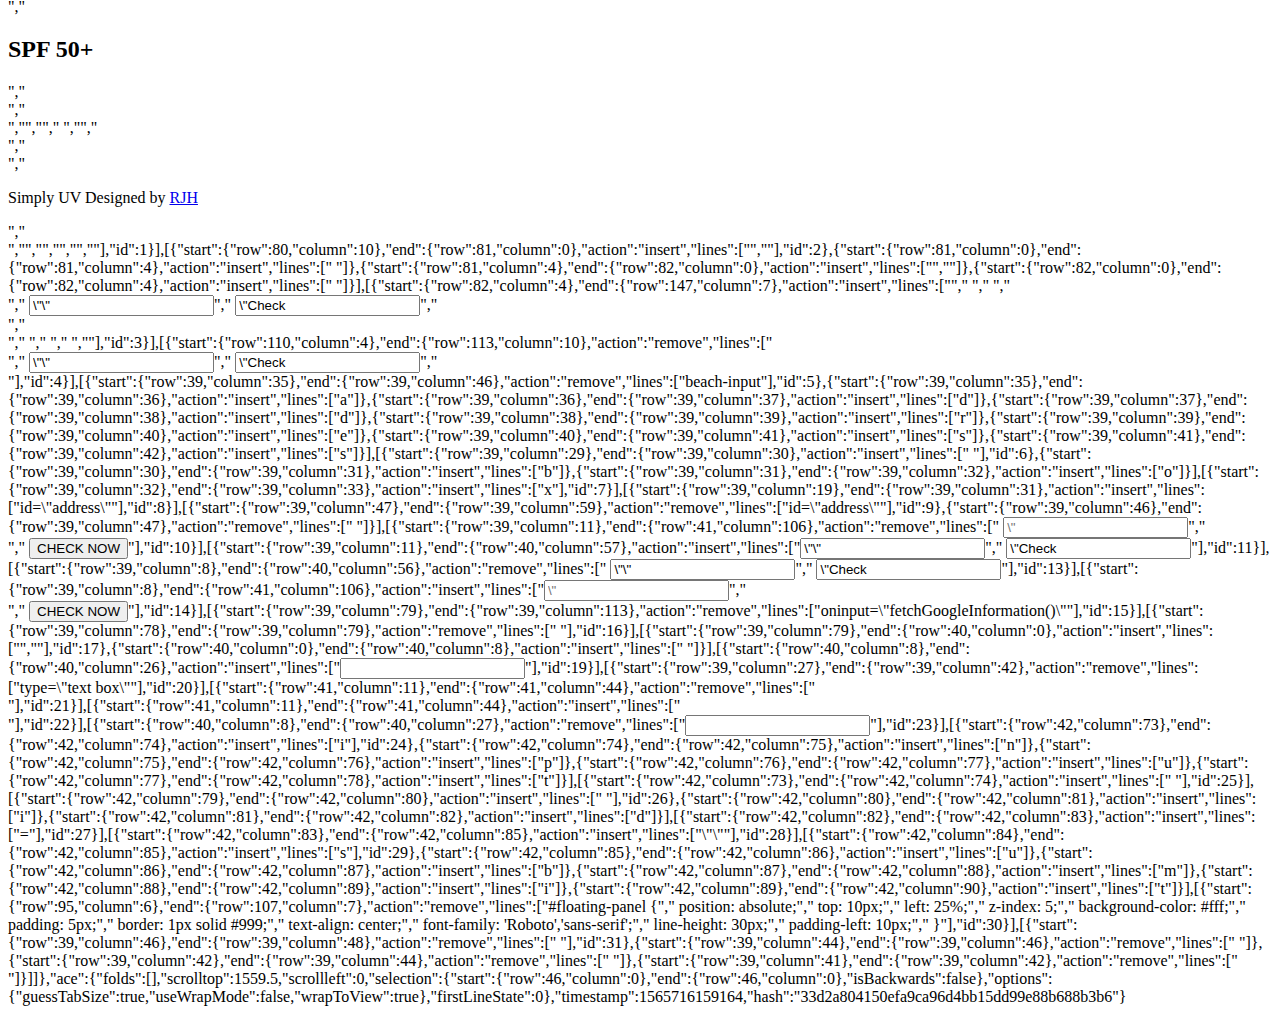
==== commit 5691b489: "data handling" ====
--- a/.c9/metadata/environment/index.html
+++ b/.c9/metadata/environment/index.html
@@ -1 +1 @@
-{"filter":false,"title":"index.html","tooltip":"/index.html","undoManager":{"mark":29,"position":29,"stack":[[{"start":{"row":0,"column":0},"end":{"row":93,"column":0},"action":"insert","lines":["<!DOCTYPE html>","<html lang=\"en\">","","<head>","    <meta charset=\"UTF-8\">","    <meta name=\"viewport\" content=\"width=device-width, initial-scale=1\">","    <title>Simply UV</title>","    <link href=\"https://fonts.googleapis.com/css?family=Permanent+Marker\" rel=\"stylesheet\">","    <link href=\"https://fonts.googleapis.com/css?family=Open+Sans:600\" rel=\"stylesheet\">","    <link href=\"https://fonts.googleapis.com/css?family=Roboto\" rel=\"stylesheet\">","    <link rel=\"stylesheet\" href=\"https://stackpath.bootstrapcdn.com/bootstrap/3.3.7/css/bootstrap.min.css\" type=\"text/css\" />","    <link rel=\"stylesheet\" href=\"https://use.fontawesome.com/releases/v5.8.1/css/all.css\" integrity=\"sha384-50oBUHEmvpQ+1lW4y57PTFmhCaXp0ML5d60M1M7uH2+nqUivzIebhndOJK28anvf\" crossorigin=\"anonymous\">","    <link rel=\"stylesheet\" href=\"https://cdnjs.cloudflare.com/ajax/libs/hover.css/2.3.1/css/hover-min.css\" type=\"text/css\" />","    <link rel=\"stylesheet\" href=\"css/style.css\" type=\"text/css\" />","","    <script src=\"https://ajax.googleapis.com/ajax/libs/jquery/3.2.1/jquery.min.js\"></script>","    <script type=\"text/javascript\" src=\"assets/js/map-information.js\"></script>","    <script type=\"text/javascript\" src=\"assets/js/uv-index.js\"></script>","","","</head>","","<body>","","    <!-- First container  -->","    <div class=\"container-fluid bg-1 text-center\">","        <h2 class=\"hdr_1\">SIMPLY UV</h2>","        <img src=\"assets/img/sun_1.jpg\" class=\"img-responsive img-circle margin\" style=\"display:inline\" alt=\"sun\" width=\"275\" height=\"275\">","        <h3 class=\"txt_1\">Stay safe in the sun - check what the max UV index is where you are today</h3>","    </div>","","    <!-- Second Container -->","    <div class=\"container-fluid bg-2 text-center\">","        <h2 class=\"hdr_2\">Stay SIMPLY UV Safe</h2>","        <h3 class=\"txt_2\">Checking the Ultra Violet Index is a good way of looking to see how much protection from the sun is needed on a particular day.</h3>","        <h3 class=\"txt_2\">For most people, a UV Index of 1 or 2 is safe but for a UV Index of 3 or above protection is recommended. The highest UVI in the UK is approximately 8</h3>","        <h3 class=\"txt_2\">Enter your location and hit 'Check Now' to see how safe you should stay</h3>","","        <div class=\"input-group mb-3 beach_button\">","            <input type=\"text\" id=\"beach-input\" placeholder=\"       Where are you?\" oninput=\"fetchGoogleInformation()\">","            <div class=\"input-group-append\">","                <button class=\"btn btn-success btn-lg btn-block btn-huge\" type=\"button\">CHECK NOW</button>","            </div>","        </div>","        <div id=\"gm-user-data\" class=\"clearfix\"></div>","","","","        <!--sub 2 -->","        <div class=\"container-fluid bg-21 text center\">","            <h2 class=\"hdr_2\">Todays Max UV Level</h2>","        </div>","        <div class=\"img-responsive circle-text\"></div>","","    </div>","","    <!-- Third Container (grid) -->","    <div class=\"container-fluid bg-3 text-center\">","        <h3 class=\"txt_3\">Simply UV Index</h3>","","        <div class=\"col-sm-3\">","            <i class=\"fas fa-glasses\" style=\"font-size:50px;color:#00ff00;\"></i>","            <h3 class=\"txt_4\">0-2 LOW </h3>","            <h2 class=\"text_4\">SPF 6-10</h2>","        </div>","        <div class=\"col-sm-3\">","            <i class=\"fas fa-cloud-sun\" style=\"font-size:50px;color:#FFFF00;\"></i>","            <h3 class=\"txt_4\">3-5 MODERATE </h3>","            <h2 class=\"text_4\">SPF 15-25</h2>","        </div>","        <div class=\"col-sm-3\">","            <i class=\"far fa-clock\" style=\"font-size:50px;color:#F4A460;\"></i>","            <h3 class=\"txt_4\">6-7 HIGH </h3>","            <h2 class=\"text_4\">SPF 30-50</h2>","        </div>","        <div class=\"col-sm-3\">","            <i class=\"fas fa-tshirt\" style=\"font-size:50px;color:#FF0000;\"></i>","            <h3 class=\"txt_4\">8-10 VERY HIGH </h3>","            <h2 class=\"text_4\">SPF 50+</h2>","        </div>","    </div>","","","    <!-- Footer -->","","    <footer class=\"container-fluid bg-4 text-center\">","        <br>","        <p>Simply UV Designed by <a href=\"www.linkedin.com/in/rupert-james-hewson-31483549/\"> RJH</a></p>","    </footer>","","</body>","","</html>",""],"id":1}],[{"start":{"row":80,"column":10},"end":{"row":81,"column":0},"action":"insert","lines":["",""],"id":2},{"start":{"row":81,"column":0},"end":{"row":81,"column":4},"action":"insert","lines":["    "]},{"start":{"row":81,"column":4},"end":{"row":82,"column":0},"action":"insert","lines":["",""]},{"start":{"row":82,"column":0},"end":{"row":82,"column":4},"action":"insert","lines":["    "]}],[{"start":{"row":82,"column":4},"end":{"row":147,"column":7},"action":"insert","lines":["<style>","      /* Always set the map height explicitly to define the size of the div","       * element that contains the map. */","      #map {","        height: 100%;","      }","      /* Optional: Makes the sample page fill the window. */","      html, body {","        height: 100%;","        margin: 0;","        padding: 0;","      }","      #floating-panel {","        position: absolute;","        top: 10px;","        left: 25%;","        z-index: 5;","        background-color: #fff;","        padding: 5px;","        border: 1px solid #999;","        text-align: center;","        font-family: 'Roboto','sans-serif';","        line-height: 30px;","        padding-left: 10px;","      }","    </style>","  </head>","  <body>","    <div id=\"floating-panel\">","      <input id=\"address\" type=\"textbox\" value=\"\">","      <input id=\"submit\" type=\"button\" value=\"Check Now\">","    </div>","    <div id=\"map\"></div>","    <script>","      function initMap() {","        var map = new google.maps.Map(document.getElementById('map'), {","          zoom: 14,","          center: {lat: -34.397, lng: 150.644}","        });","        var geocoder = new google.maps.Geocoder();","","        document.getElementById('submit').addEventListener('click', function() {","          geocodeAddress(geocoder, map);","        });","      }","","      function geocodeAddress(geocoder, resultsMap) {","        var address = document.getElementById('address').value;","        geocoder.geocode({'address': address}, function(results, status) {","          if (status === 'OK') {","            resultsMap.setCenter(results[0].geometry.location);","            var marker = new google.maps.Marker({","              map: resultsMap,","              position: results[0].geometry.location","            });","          } else {","            alert('Geocode was not successful for the following reason: ' + status);","          }","        });","      }","    </script>","    <script async defer","    src=\"https://maps.googleapis.com/maps/api/js?key=AIzaSyBf7HMHGCXUjaGwoKuPbWfTlez8wLJBwVs&callback=initMap\">","    </script>","  </body>","</html>"],"id":3}],[{"start":{"row":110,"column":4},"end":{"row":113,"column":10},"action":"remove","lines":["<div id=\"floating-panel\">","      <input id=\"address\" type=\"textbox\" value=\"\">","      <input id=\"submit\" type=\"button\" value=\"Check Now\">","    </div>"],"id":4}],[{"start":{"row":39,"column":35},"end":{"row":39,"column":46},"action":"remove","lines":["beach-input"],"id":5},{"start":{"row":39,"column":35},"end":{"row":39,"column":36},"action":"insert","lines":["a"]},{"start":{"row":39,"column":36},"end":{"row":39,"column":37},"action":"insert","lines":["d"]},{"start":{"row":39,"column":37},"end":{"row":39,"column":38},"action":"insert","lines":["d"]},{"start":{"row":39,"column":38},"end":{"row":39,"column":39},"action":"insert","lines":["r"]},{"start":{"row":39,"column":39},"end":{"row":39,"column":40},"action":"insert","lines":["e"]},{"start":{"row":39,"column":40},"end":{"row":39,"column":41},"action":"insert","lines":["s"]},{"start":{"row":39,"column":41},"end":{"row":39,"column":42},"action":"insert","lines":["s"]}],[{"start":{"row":39,"column":29},"end":{"row":39,"column":30},"action":"insert","lines":[" "],"id":6},{"start":{"row":39,"column":30},"end":{"row":39,"column":31},"action":"insert","lines":["b"]},{"start":{"row":39,"column":31},"end":{"row":39,"column":32},"action":"insert","lines":["o"]}],[{"start":{"row":39,"column":32},"end":{"row":39,"column":33},"action":"insert","lines":["x"],"id":7}],[{"start":{"row":39,"column":19},"end":{"row":39,"column":31},"action":"insert","lines":["id=\"address\""],"id":8}],[{"start":{"row":39,"column":47},"end":{"row":39,"column":59},"action":"remove","lines":["id=\"address\""],"id":9},{"start":{"row":39,"column":46},"end":{"row":39,"column":47},"action":"remove","lines":[" "]}],[{"start":{"row":39,"column":11},"end":{"row":41,"column":106},"action":"remove","lines":[" <input id=\"address\"type=\"text box\" placeholder=\"       Where are you?\" oninput=\"fetchGoogleInformation()\">","            <div class=\"input-group-append\">","                <button class=\"btn btn-success btn-lg btn-block btn-huge\" type=\"button\">CHECK NOW</button>"],"id":10}],[{"start":{"row":39,"column":11},"end":{"row":40,"column":57},"action":"insert","lines":["<input id=\"address\" type=\"textbox\" value=\"\">","      <input id=\"submit\" type=\"button\" value=\"Check Now\">"],"id":11}],[{"start":{"row":39,"column":8},"end":{"row":40,"column":56},"action":"remove","lines":["   <input id=\"address\" type=\"textbox\" value=\"\">","      <input id=\"submit\" type=\"button\" value=\"Check Now\""],"id":12}],[{"start":{"row":39,"column":8},"end":{"row":39,"column":9},"action":"remove","lines":[">"],"id":13}],[{"start":{"row":39,"column":8},"end":{"row":41,"column":106},"action":"insert","lines":["<input id=\"address\"type=\"text box\" placeholder=\"       Where are you?\" oninput=\"fetchGoogleInformation()\">","            <div class=\"input-group-append\">","                <button class=\"btn btn-success btn-lg btn-block btn-huge\" type=\"button\">CHECK NOW</button>"],"id":14}],[{"start":{"row":39,"column":79},"end":{"row":39,"column":113},"action":"remove","lines":["oninput=\"fetchGoogleInformation()\""],"id":15}],[{"start":{"row":39,"column":78},"end":{"row":39,"column":79},"action":"remove","lines":[" "],"id":16}],[{"start":{"row":39,"column":79},"end":{"row":40,"column":0},"action":"insert","lines":["",""],"id":17},{"start":{"row":40,"column":0},"end":{"row":40,"column":8},"action":"insert","lines":["        "]}],[{"start":{"row":40,"column":8},"end":{"row":40,"column":26},"action":"insert","lines":["<input id=\"submit\""],"id":18}],[{"start":{"row":40,"column":26},"end":{"row":40,"column":27},"action":"insert","lines":[">"],"id":19}],[{"start":{"row":39,"column":27},"end":{"row":39,"column":42},"action":"remove","lines":["type=\"text box\""],"id":20}],[{"start":{"row":41,"column":11},"end":{"row":41,"column":44},"action":"remove","lines":[" <div class=\"input-group-append\">"],"id":21}],[{"start":{"row":41,"column":11},"end":{"row":41,"column":44},"action":"insert","lines":[" <div class=\"input-group-append\">"],"id":22}],[{"start":{"row":40,"column":8},"end":{"row":40,"column":27},"action":"remove","lines":["<input id=\"submit\">"],"id":23}],[{"start":{"row":42,"column":73},"end":{"row":42,"column":74},"action":"insert","lines":["i"],"id":24},{"start":{"row":42,"column":74},"end":{"row":42,"column":75},"action":"insert","lines":["n"]},{"start":{"row":42,"column":75},"end":{"row":42,"column":76},"action":"insert","lines":["p"]},{"start":{"row":42,"column":76},"end":{"row":42,"column":77},"action":"insert","lines":["u"]},{"start":{"row":42,"column":77},"end":{"row":42,"column":78},"action":"insert","lines":["t"]}],[{"start":{"row":42,"column":73},"end":{"row":42,"column":74},"action":"insert","lines":[" "],"id":25}],[{"start":{"row":42,"column":79},"end":{"row":42,"column":80},"action":"insert","lines":[" "],"id":26},{"start":{"row":42,"column":80},"end":{"row":42,"column":81},"action":"insert","lines":["i"]},{"start":{"row":42,"column":81},"end":{"row":42,"column":82},"action":"insert","lines":["d"]}],[{"start":{"row":42,"column":82},"end":{"row":42,"column":83},"action":"insert","lines":["="],"id":27}],[{"start":{"row":42,"column":83},"end":{"row":42,"column":85},"action":"insert","lines":["\"\""],"id":28}],[{"start":{"row":42,"column":84},"end":{"row":42,"column":85},"action":"insert","lines":["s"],"id":29},{"start":{"row":42,"column":85},"end":{"row":42,"column":86},"action":"insert","lines":["u"]},{"start":{"row":42,"column":86},"end":{"row":42,"column":87},"action":"insert","lines":["b"]},{"start":{"row":42,"column":87},"end":{"row":42,"column":88},"action":"insert","lines":["m"]},{"start":{"row":42,"column":88},"end":{"row":42,"column":89},"action":"insert","lines":["i"]},{"start":{"row":42,"column":89},"end":{"row":42,"column":90},"action":"insert","lines":["t"]}],[{"start":{"row":95,"column":6},"end":{"row":107,"column":7},"action":"remove","lines":["#floating-panel {","        position: absolute;","        top: 10px;","        left: 25%;","        z-index: 5;","        background-color: #fff;","        padding: 5px;","        border: 1px solid #999;","        text-align: center;","        font-family: 'Roboto','sans-serif';","        line-height: 30px;","        padding-left: 10px;","      }"],"id":30}]]},"ace":{"folds":[],"scrolltop":0,"scrollleft":0,"selection":{"start":{"row":47,"column":0},"end":{"row":47,"column":0},"isBackwards":false},"options":{"guessTabSize":true,"useWrapMode":false,"wrapToView":true},"firstLineState":0},"timestamp":1565714907936,"hash":"ed4715eafffc24b2c39dbdf590e98be512450165"}+{"filter":false,"title":"index.html","tooltip":"/index.html","undoManager":{"mark":30,"position":30,"stack":[[{"start":{"row":0,"column":0},"end":{"row":93,"column":0},"action":"insert","lines":["<!DOCTYPE html>","<html lang=\"en\">","","<head>","    <meta charset=\"UTF-8\">","    <meta name=\"viewport\" content=\"width=device-width, initial-scale=1\">","    <title>Simply UV</title>","    <link href=\"https://fonts.googleapis.com/css?family=Permanent+Marker\" rel=\"stylesheet\">","    <link href=\"https://fonts.googleapis.com/css?family=Open+Sans:600\" rel=\"stylesheet\">","    <link href=\"https://fonts.googleapis.com/css?family=Roboto\" rel=\"stylesheet\">","    <link rel=\"stylesheet\" href=\"https://stackpath.bootstrapcdn.com/bootstrap/3.3.7/css/bootstrap.min.css\" type=\"text/css\" />","    <link rel=\"stylesheet\" href=\"https://use.fontawesome.com/releases/v5.8.1/css/all.css\" integrity=\"sha384-50oBUHEmvpQ+1lW4y57PTFmhCaXp0ML5d60M1M7uH2+nqUivzIebhndOJK28anvf\" crossorigin=\"anonymous\">","    <link rel=\"stylesheet\" href=\"https://cdnjs.cloudflare.com/ajax/libs/hover.css/2.3.1/css/hover-min.css\" type=\"text/css\" />","    <link rel=\"stylesheet\" href=\"css/style.css\" type=\"text/css\" />","","    <script src=\"https://ajax.googleapis.com/ajax/libs/jquery/3.2.1/jquery.min.js\"></script>","    <script type=\"text/javascript\" src=\"assets/js/map-information.js\"></script>","    <script type=\"text/javascript\" src=\"assets/js/uv-index.js\"></script>","","","</head>","","<body>","","    <!-- First container  -->","    <div class=\"container-fluid bg-1 text-center\">","        <h2 class=\"hdr_1\">SIMPLY UV</h2>","        <img src=\"assets/img/sun_1.jpg\" class=\"img-responsive img-circle margin\" style=\"display:inline\" alt=\"sun\" width=\"275\" height=\"275\">","        <h3 class=\"txt_1\">Stay safe in the sun - check what the max UV index is where you are today</h3>","    </div>","","    <!-- Second Container -->","    <div class=\"container-fluid bg-2 text-center\">","        <h2 class=\"hdr_2\">Stay SIMPLY UV Safe</h2>","        <h3 class=\"txt_2\">Checking the Ultra Violet Index is a good way of looking to see how much protection from the sun is needed on a particular day.</h3>","        <h3 class=\"txt_2\">For most people, a UV Index of 1 or 2 is safe but for a UV Index of 3 or above protection is recommended. The highest UVI in the UK is approximately 8</h3>","        <h3 class=\"txt_2\">Enter your location and hit 'Check Now' to see how safe you should stay</h3>","","        <div class=\"input-group mb-3 beach_button\">","            <input type=\"text\" id=\"beach-input\" placeholder=\"       Where are you?\" oninput=\"fetchGoogleInformation()\">","            <div class=\"input-group-append\">","                <button class=\"btn btn-success btn-lg btn-block btn-huge\" type=\"button\">CHECK NOW</button>","            </div>","        </div>","        <div id=\"gm-user-data\" class=\"clearfix\"></div>","","","","        <!--sub 2 -->","        <div class=\"container-fluid bg-21 text center\">","            <h2 class=\"hdr_2\">Todays Max UV Level</h2>","        </div>","        <div class=\"img-responsive circle-text\"></div>","","    </div>","","    <!-- Third Container (grid) -->","    <div class=\"container-fluid bg-3 text-center\">","        <h3 class=\"txt_3\">Simply UV Index</h3>","","        <div class=\"col-sm-3\">","            <i class=\"fas fa-glasses\" style=\"font-size:50px;color:#00ff00;\"></i>","            <h3 class=\"txt_4\">0-2 LOW </h3>","            <h2 class=\"text_4\">SPF 6-10</h2>","        </div>","        <div class=\"col-sm-3\">","            <i class=\"fas fa-cloud-sun\" style=\"font-size:50px;color:#FFFF00;\"></i>","            <h3 class=\"txt_4\">3-5 MODERATE </h3>","            <h2 class=\"text_4\">SPF 15-25</h2>","        </div>","        <div class=\"col-sm-3\">","            <i class=\"far fa-clock\" style=\"font-size:50px;color:#F4A460;\"></i>","            <h3 class=\"txt_4\">6-7 HIGH </h3>","            <h2 class=\"text_4\">SPF 30-50</h2>","        </div>","        <div class=\"col-sm-3\">","            <i class=\"fas fa-tshirt\" style=\"font-size:50px;color:#FF0000;\"></i>","            <h3 class=\"txt_4\">8-10 VERY HIGH </h3>","            <h2 class=\"text_4\">SPF 50+</h2>","        </div>","    </div>","","","    <!-- Footer -->","","    <footer class=\"container-fluid bg-4 text-center\">","        <br>","        <p>Simply UV Designed by <a href=\"www.linkedin.com/in/rupert-james-hewson-31483549/\"> RJH</a></p>","    </footer>","","</body>","","</html>",""],"id":1}],[{"start":{"row":80,"column":10},"end":{"row":81,"column":0},"action":"insert","lines":["",""],"id":2},{"start":{"row":81,"column":0},"end":{"row":81,"column":4},"action":"insert","lines":["    "]},{"start":{"row":81,"column":4},"end":{"row":82,"column":0},"action":"insert","lines":["",""]},{"start":{"row":82,"column":0},"end":{"row":82,"column":4},"action":"insert","lines":["    "]}],[{"start":{"row":82,"column":4},"end":{"row":147,"column":7},"action":"insert","lines":["<style>","      /* Always set the map height explicitly to define the size of the div","       * element that contains the map. */","      #map {","        height: 100%;","      }","      /* Optional: Makes the sample page fill the window. */","      html, body {","        height: 100%;","        margin: 0;","        padding: 0;","      }","      #floating-panel {","        position: absolute;","        top: 10px;","        left: 25%;","        z-index: 5;","        background-color: #fff;","        padding: 5px;","        border: 1px solid #999;","        text-align: center;","        font-family: 'Roboto','sans-serif';","        line-height: 30px;","        padding-left: 10px;","      }","    </style>","  </head>","  <body>","    <div id=\"floating-panel\">","      <input id=\"address\" type=\"textbox\" value=\"\">","      <input id=\"submit\" type=\"button\" value=\"Check Now\">","    </div>","    <div id=\"map\"></div>","    <script>","      function initMap() {","        var map = new google.maps.Map(document.getElementById('map'), {","          zoom: 14,","          center: {lat: -34.397, lng: 150.644}","        });","        var geocoder = new google.maps.Geocoder();","","        document.getElementById('submit').addEventListener('click', function() {","          geocodeAddress(geocoder, map);","        });","      }","","      function geocodeAddress(geocoder, resultsMap) {","        var address = document.getElementById('address').value;","        geocoder.geocode({'address': address}, function(results, status) {","          if (status === 'OK') {","            resultsMap.setCenter(results[0].geometry.location);","            var marker = new google.maps.Marker({","              map: resultsMap,","              position: results[0].geometry.location","            });","          } else {","            alert('Geocode was not successful for the following reason: ' + status);","          }","        });","      }","    </script>","    <script async defer","    src=\"https://maps.googleapis.com/maps/api/js?key=AIzaSyBf7HMHGCXUjaGwoKuPbWfTlez8wLJBwVs&callback=initMap\">","    </script>","  </body>","</html>"],"id":3}],[{"start":{"row":110,"column":4},"end":{"row":113,"column":10},"action":"remove","lines":["<div id=\"floating-panel\">","      <input id=\"address\" type=\"textbox\" value=\"\">","      <input id=\"submit\" type=\"button\" value=\"Check Now\">","    </div>"],"id":4}],[{"start":{"row":39,"column":35},"end":{"row":39,"column":46},"action":"remove","lines":["beach-input"],"id":5},{"start":{"row":39,"column":35},"end":{"row":39,"column":36},"action":"insert","lines":["a"]},{"start":{"row":39,"column":36},"end":{"row":39,"column":37},"action":"insert","lines":["d"]},{"start":{"row":39,"column":37},"end":{"row":39,"column":38},"action":"insert","lines":["d"]},{"start":{"row":39,"column":38},"end":{"row":39,"column":39},"action":"insert","lines":["r"]},{"start":{"row":39,"column":39},"end":{"row":39,"column":40},"action":"insert","lines":["e"]},{"start":{"row":39,"column":40},"end":{"row":39,"column":41},"action":"insert","lines":["s"]},{"start":{"row":39,"column":41},"end":{"row":39,"column":42},"action":"insert","lines":["s"]}],[{"start":{"row":39,"column":29},"end":{"row":39,"column":30},"action":"insert","lines":[" "],"id":6},{"start":{"row":39,"column":30},"end":{"row":39,"column":31},"action":"insert","lines":["b"]},{"start":{"row":39,"column":31},"end":{"row":39,"column":32},"action":"insert","lines":["o"]}],[{"start":{"row":39,"column":32},"end":{"row":39,"column":33},"action":"insert","lines":["x"],"id":7}],[{"start":{"row":39,"column":19},"end":{"row":39,"column":31},"action":"insert","lines":["id=\"address\""],"id":8}],[{"start":{"row":39,"column":47},"end":{"row":39,"column":59},"action":"remove","lines":["id=\"address\""],"id":9},{"start":{"row":39,"column":46},"end":{"row":39,"column":47},"action":"remove","lines":[" "]}],[{"start":{"row":39,"column":11},"end":{"row":41,"column":106},"action":"remove","lines":[" <input id=\"address\"type=\"text box\" placeholder=\"       Where are you?\" oninput=\"fetchGoogleInformation()\">","            <div class=\"input-group-append\">","                <button class=\"btn btn-success btn-lg btn-block btn-huge\" type=\"button\">CHECK NOW</button>"],"id":10}],[{"start":{"row":39,"column":11},"end":{"row":40,"column":57},"action":"insert","lines":["<input id=\"address\" type=\"textbox\" value=\"\">","      <input id=\"submit\" type=\"button\" value=\"Check Now\">"],"id":11}],[{"start":{"row":39,"column":8},"end":{"row":40,"column":56},"action":"remove","lines":["   <input id=\"address\" type=\"textbox\" value=\"\">","      <input id=\"submit\" type=\"button\" value=\"Check Now\""],"id":12}],[{"start":{"row":39,"column":8},"end":{"row":39,"column":9},"action":"remove","lines":[">"],"id":13}],[{"start":{"row":39,"column":8},"end":{"row":41,"column":106},"action":"insert","lines":["<input id=\"address\"type=\"text box\" placeholder=\"       Where are you?\" oninput=\"fetchGoogleInformation()\">","            <div class=\"input-group-append\">","                <button class=\"btn btn-success btn-lg btn-block btn-huge\" type=\"button\">CHECK NOW</button>"],"id":14}],[{"start":{"row":39,"column":79},"end":{"row":39,"column":113},"action":"remove","lines":["oninput=\"fetchGoogleInformation()\""],"id":15}],[{"start":{"row":39,"column":78},"end":{"row":39,"column":79},"action":"remove","lines":[" "],"id":16}],[{"start":{"row":39,"column":79},"end":{"row":40,"column":0},"action":"insert","lines":["",""],"id":17},{"start":{"row":40,"column":0},"end":{"row":40,"column":8},"action":"insert","lines":["        "]}],[{"start":{"row":40,"column":8},"end":{"row":40,"column":26},"action":"insert","lines":["<input id=\"submit\""],"id":18}],[{"start":{"row":40,"column":26},"end":{"row":40,"column":27},"action":"insert","lines":[">"],"id":19}],[{"start":{"row":39,"column":27},"end":{"row":39,"column":42},"action":"remove","lines":["type=\"text box\""],"id":20}],[{"start":{"row":41,"column":11},"end":{"row":41,"column":44},"action":"remove","lines":[" <div class=\"input-group-append\">"],"id":21}],[{"start":{"row":41,"column":11},"end":{"row":41,"column":44},"action":"insert","lines":[" <div class=\"input-group-append\">"],"id":22}],[{"start":{"row":40,"column":8},"end":{"row":40,"column":27},"action":"remove","lines":["<input id=\"submit\">"],"id":23}],[{"start":{"row":42,"column":73},"end":{"row":42,"column":74},"action":"insert","lines":["i"],"id":24},{"start":{"row":42,"column":74},"end":{"row":42,"column":75},"action":"insert","lines":["n"]},{"start":{"row":42,"column":75},"end":{"row":42,"column":76},"action":"insert","lines":["p"]},{"start":{"row":42,"column":76},"end":{"row":42,"column":77},"action":"insert","lines":["u"]},{"start":{"row":42,"column":77},"end":{"row":42,"column":78},"action":"insert","lines":["t"]}],[{"start":{"row":42,"column":73},"end":{"row":42,"column":74},"action":"insert","lines":[" "],"id":25}],[{"start":{"row":42,"column":79},"end":{"row":42,"column":80},"action":"insert","lines":[" "],"id":26},{"start":{"row":42,"column":80},"end":{"row":42,"column":81},"action":"insert","lines":["i"]},{"start":{"row":42,"column":81},"end":{"row":42,"column":82},"action":"insert","lines":["d"]}],[{"start":{"row":42,"column":82},"end":{"row":42,"column":83},"action":"insert","lines":["="],"id":27}],[{"start":{"row":42,"column":83},"end":{"row":42,"column":85},"action":"insert","lines":["\"\""],"id":28}],[{"start":{"row":42,"column":84},"end":{"row":42,"column":85},"action":"insert","lines":["s"],"id":29},{"start":{"row":42,"column":85},"end":{"row":42,"column":86},"action":"insert","lines":["u"]},{"start":{"row":42,"column":86},"end":{"row":42,"column":87},"action":"insert","lines":["b"]},{"start":{"row":42,"column":87},"end":{"row":42,"column":88},"action":"insert","lines":["m"]},{"start":{"row":42,"column":88},"end":{"row":42,"column":89},"action":"insert","lines":["i"]},{"start":{"row":42,"column":89},"end":{"row":42,"column":90},"action":"insert","lines":["t"]}],[{"start":{"row":95,"column":6},"end":{"row":107,"column":7},"action":"remove","lines":["#floating-panel {","        position: absolute;","        top: 10px;","        left: 25%;","        z-index: 5;","        background-color: #fff;","        padding: 5px;","        border: 1px solid #999;","        text-align: center;","        font-family: 'Roboto','sans-serif';","        line-height: 30px;","        padding-left: 10px;","      }"],"id":30}],[{"start":{"row":39,"column":46},"end":{"row":39,"column":48},"action":"remove","lines":["  "],"id":31},{"start":{"row":39,"column":44},"end":{"row":39,"column":46},"action":"remove","lines":["  "]},{"start":{"row":39,"column":42},"end":{"row":39,"column":44},"action":"remove","lines":["  "]},{"start":{"row":39,"column":41},"end":{"row":39,"column":42},"action":"remove","lines":[" "]}]]},"ace":{"folds":[],"scrolltop":1559.5,"scrollleft":0,"selection":{"start":{"row":46,"column":0},"end":{"row":46,"column":0},"isBackwards":false},"options":{"guessTabSize":true,"useWrapMode":false,"wrapToView":true},"firstLineState":0},"timestamp":1565716159164,"hash":"33d2a804150efa9ca96d4bb15dd99e88b688b3b6"}